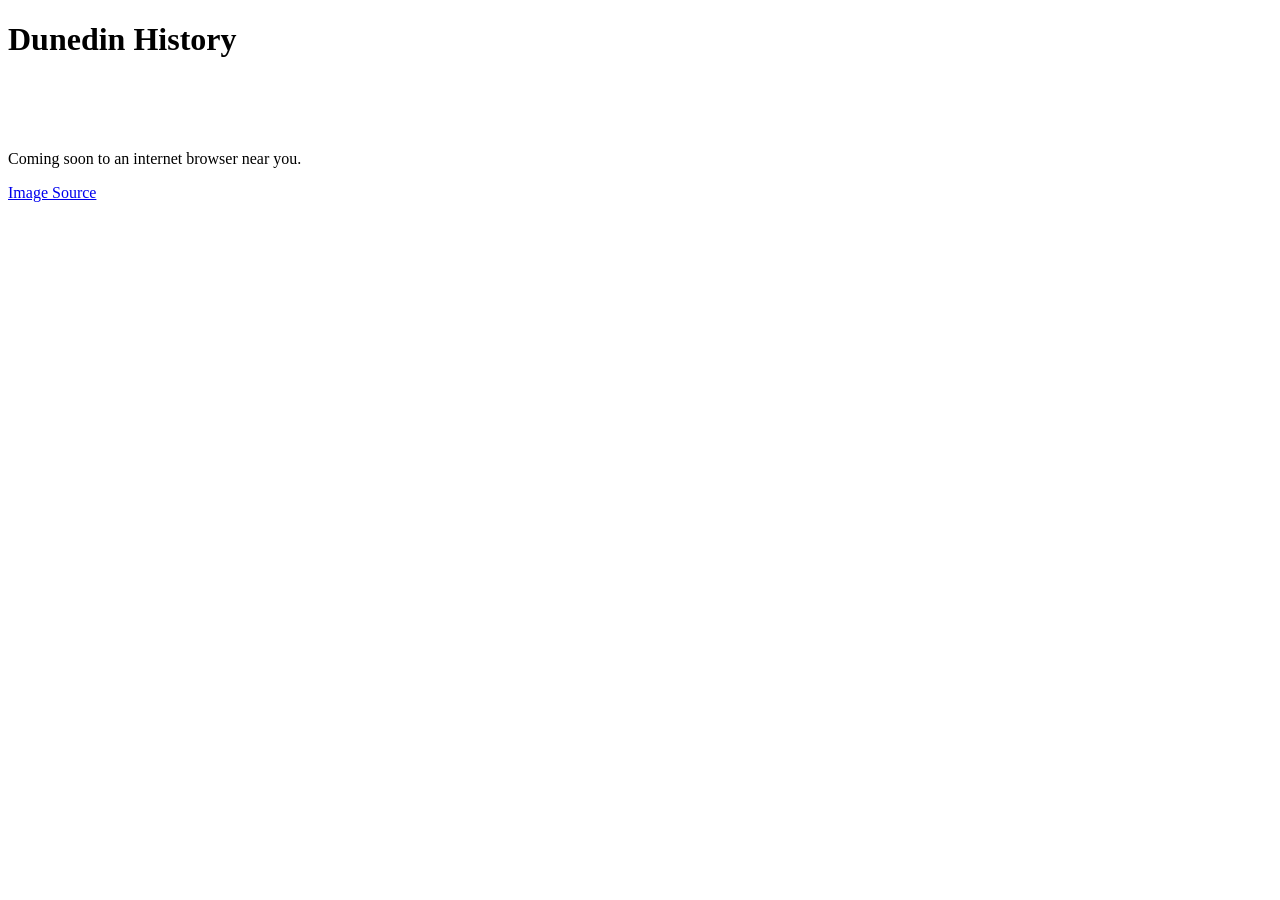
==== landing_page.html @ c238f087 "Actually adding content for the first time to this repository. Hopefully I can get the other two bro" ====
<!-- Landing.html -->
<!-- Version: 0.1.2 -->

<!DOCTYPE html>
<html lang="en">
<head>
    <title>Dunedin History</title>
	<meta charset="utf-8">
	<meta name="viewport" content="width=device-width, initial-scale=1">
    <!-- Style -->
    <link href="style_landing.css" rel="stylesheet" type="text/css">
	<!-- Favicon -->
	<link rel="icon" href="images/favicom/favicom_v2.png">
</head>
<body>
    <div class="content">
        <h1>Dunedin History</h1>
        <br><br><br>
        <p>Coming soon to an internet browser near you.</p>
    </div>
    <div class="reference">
        <a href="https://blogs.otago.ac.nz/international/files/2018/11/dunedin-aerial-.jpg" target="_blank">Image Source</a>
    </div>
</body>
</html>
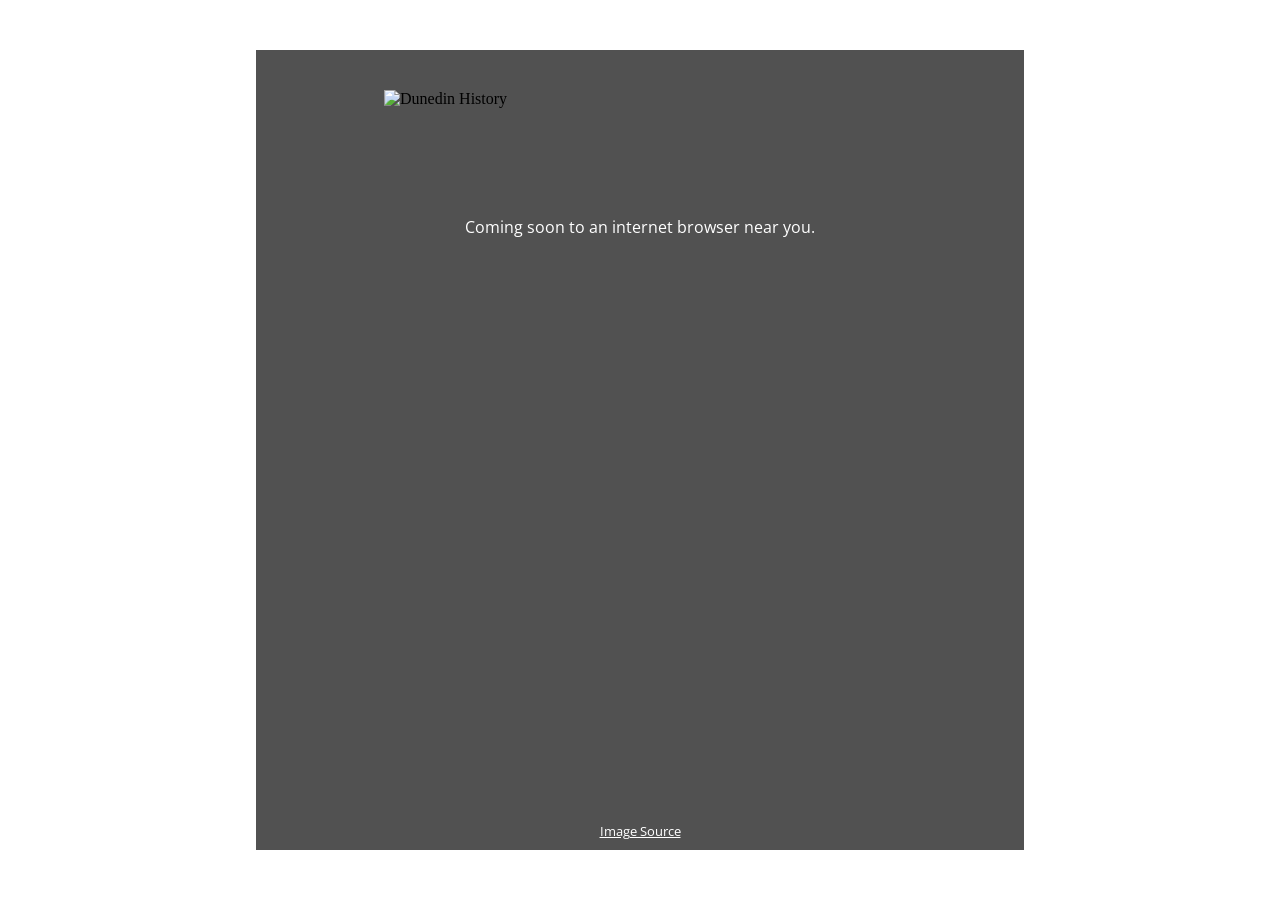
==== commit 30f39e30: "Update to HTML and CSS" ====
--- a/landing_page.html
+++ b/landing_page.html
@@ -1,5 +1,5 @@
 <!-- Landing.html -->
-<!-- Version: 0.1.2 -->
+<!-- Version: 0.2.0 -->
 
 <!DOCTYPE html>
 <html lang="en">
@@ -13,13 +13,16 @@
 	<link rel="icon" href="images/favicom/favicom_v2.png">
 </head>
 <body>
+    <div class="box">
+    </div>
+    <div class="content_img_title">
+        <img src="images/landing_title.png" alt="Dunedin History">
+    </div>
     <div class="content">
-        <h1>Dunedin History</h1>
-        <br><br><br>
         <p>Coming soon to an internet browser near you.</p>
     </div>
     <div class="reference">
         <a href="https://blogs.otago.ac.nz/international/files/2018/11/dunedin-aerial-.jpg" target="_blank">Image Source</a>
     </div>
 </body>
-</html>
+</html>
--- a/style_landing.css
+++ b/style_landing.css
@@ -0,0 +1,112 @@
+/* CSS Document */
+
+@charset "utf-8";
+@import url('https://fonts.googleapis.com/css?family=Noto+Sans:700&display=swap');
+@import url('https://fonts.googleapis.com/css?family=Open+Sans&display=swap');
+
+/*---- Body Background ----*/
+
+body {
+    width: 100%;
+    margin: auto;
+	padding-bottom: 0;
+    background-image: url("images/dunedin_aerial.jpg");
+    background-attachment: fixed;
+    background-position: center;
+    background-repeat: no-repeat;
+    background-size: cover;
+}
+
+/*---- Body Content ----*/
+
+.box {
+    top: 50px;
+    bottom: 50px;
+    display: block;
+    position: fixed;
+    margin: auto;
+    padding: 5px;
+    background-color: rgba(8, 8, 8, 0.7);
+    color: #FFFFFF;
+   	font-size: medium;
+   	text-align: justify;
+    font-family: 'Open Sans', sans-serif;
+}
+
+.content {
+    color: #FFFFFF;
+    font-family: 'Open Sans', sans-serif;
+	font-size: medium;
+    text-align: center;
+    top: 200px;
+    display: block;
+    position: fixed;
+}
+
+.content_img_title img {
+    top: 90px;
+    display: block;
+    position: fixed;
+}
+
+.reference {
+    color: #FFFFFF;
+    font-family: 'Open Sans', sans-serif;
+	font-size: small;
+    text-align: center;
+    bottom: 60px;
+    width: 100%;
+    display: block;
+    position: fixed;
+}
+
+.reference a {
+    color: #FFFFFF;
+    text_decoration: underline;
+}
+
+.reference a:hover {
+    text_decoration: none;
+    color: #9200DB;
+}
+
+/*---- Scaling ----*/
+/*-- Mobile --*/
+.box, .content, .content_img_title img {
+    left: 5%;
+    right: 5%;
+}
+
+.content_img_title img {
+    left: 7.5%;
+    right: 7.5%;
+    width: 85%;
+}
+
+/*-- Tablets --*/
+@media only screen and (min-width: 600px) {
+    .box, .content {
+        left: 10%;
+        right: 10%;
+    }
+
+    .content_img_title img {
+        left: 15%;
+        right: 15%;
+        width: 70%;
+    }
+}
+
+/*-- Laptop & Desktop --*/
+@media only screen and (min-width: 768px) {
+    .box, .content {
+        left: 20%;
+        right: 20%;
+    }
+
+    .content_img_title img {
+        left: 30%;
+        right: 30%;
+        width: 40%;
+    }
+}
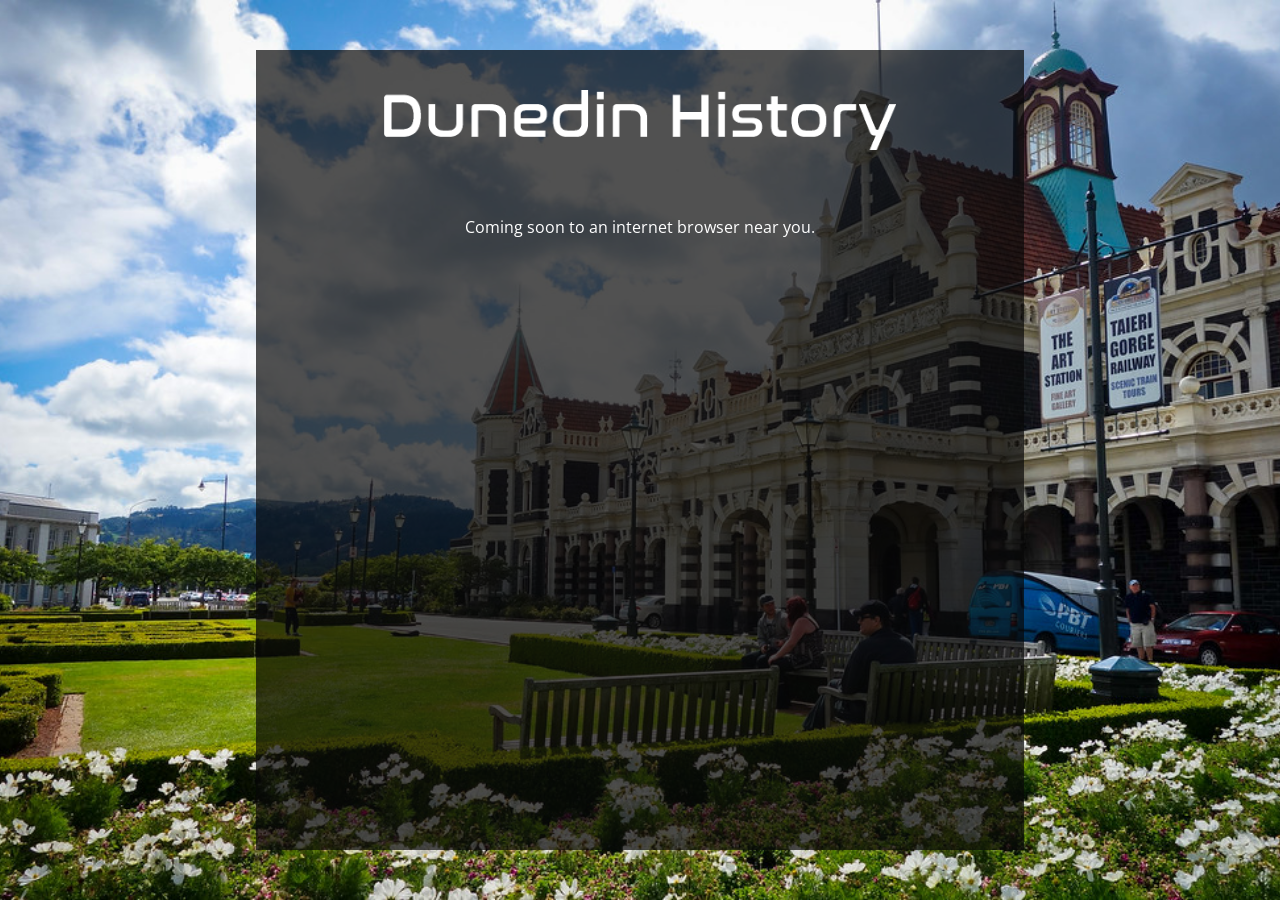
==== commit d62cfb2a: "Minor Change" ====
--- a/landing_page.html
+++ b/landing_page.html
@@ -1,6 +1,3 @@
-<!-- Landing.html -->
-<!-- Version: 0.2.0 -->
-
 <!DOCTYPE html>
 <html lang="en">
 <head>
@@ -21,8 +18,5 @@
     <div class="content">
         <p>Coming soon to an internet browser near you.</p>
     </div>
-    <div class="reference">
-        <a href="https://blogs.otago.ac.nz/international/files/2018/11/dunedin-aerial-.jpg" target="_blank">Image Source</a>
-    </div>
 </body>
 </html>
--- a/style_landing.css
+++ b/style_landing.css
@@ -10,7 +10,7 @@
     width: 100%;
     margin: auto;
 	padding-bottom: 0;
-    background-image: url("images/dunedin_aerial.jpg");
+    background-image: url("images/dunedin_train_station.jpg");
     background-attachment: fixed;
     background-position: center;
     background-repeat: no-repeat;
